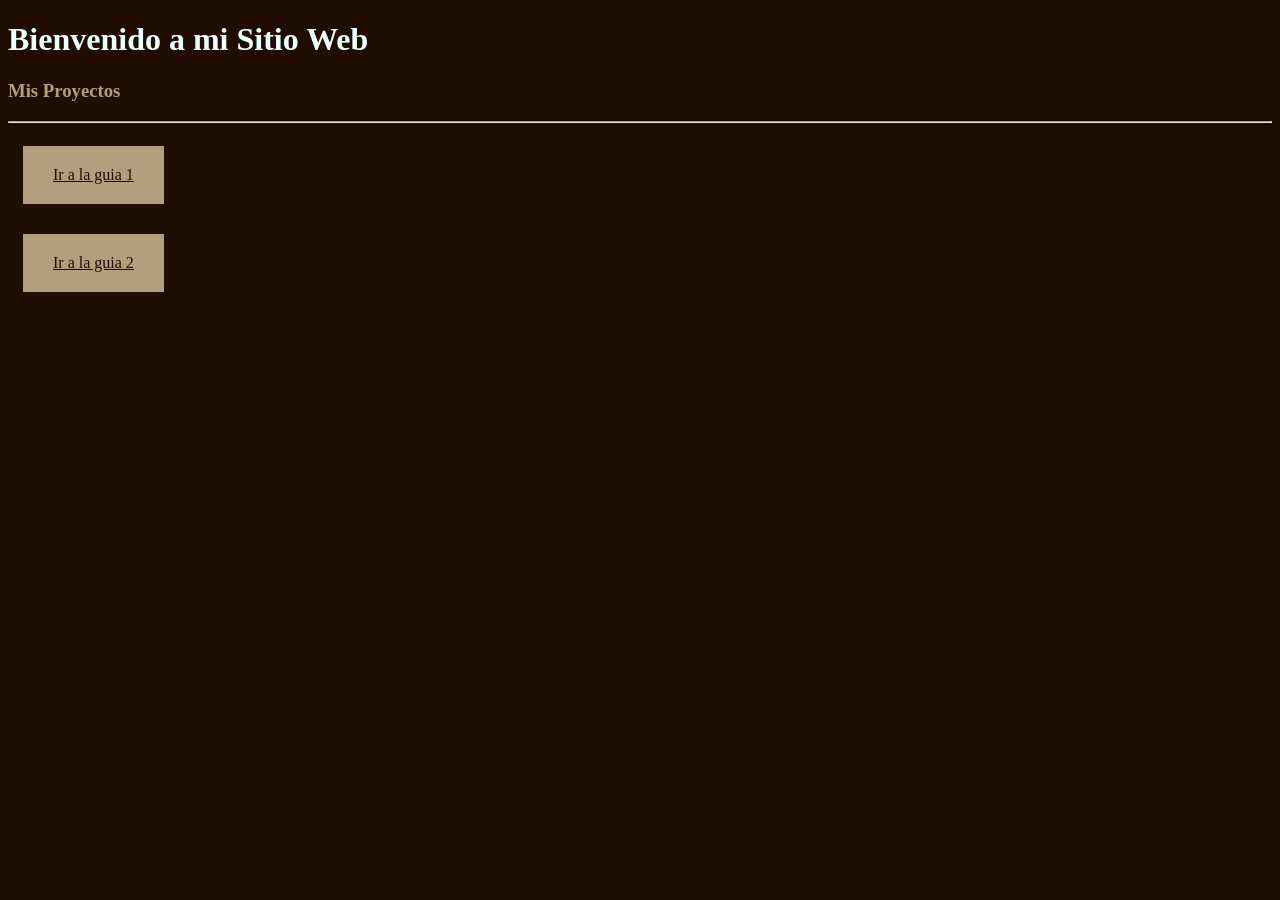
==== index.html @ a9ad921f "terminado" ====
<!DOCTYPE html>
<html lang="en">
<head>
    <meta charset="UTF-8">
    <meta name="viewport" content="width=device-width, initial-scale=1.0">
    <title>Principal</title>
    <style>
        .botones{
        display: inline-block;
        padding: 20px 30px;
        margin: 15px;   
        background-color: #b39f7e;
        color: rgb(31, 13, 1);               
        }
    </style>
</head>
<body style="background-color: rgb(31, 13, 1);">
    <h1 style="color: azure;">Bienvenido a mi Sitio Web</h1>
    <h3 style="color: #b39f7e;">Mis Proyectos</h3>
    <hr />
    <a class="botones" href="guia1/index.html">Ir a la guia 1</a><br />
    <a class="botones" href="guia2/index.html">Ir a la guia 2</a><br />
</body>
</html>
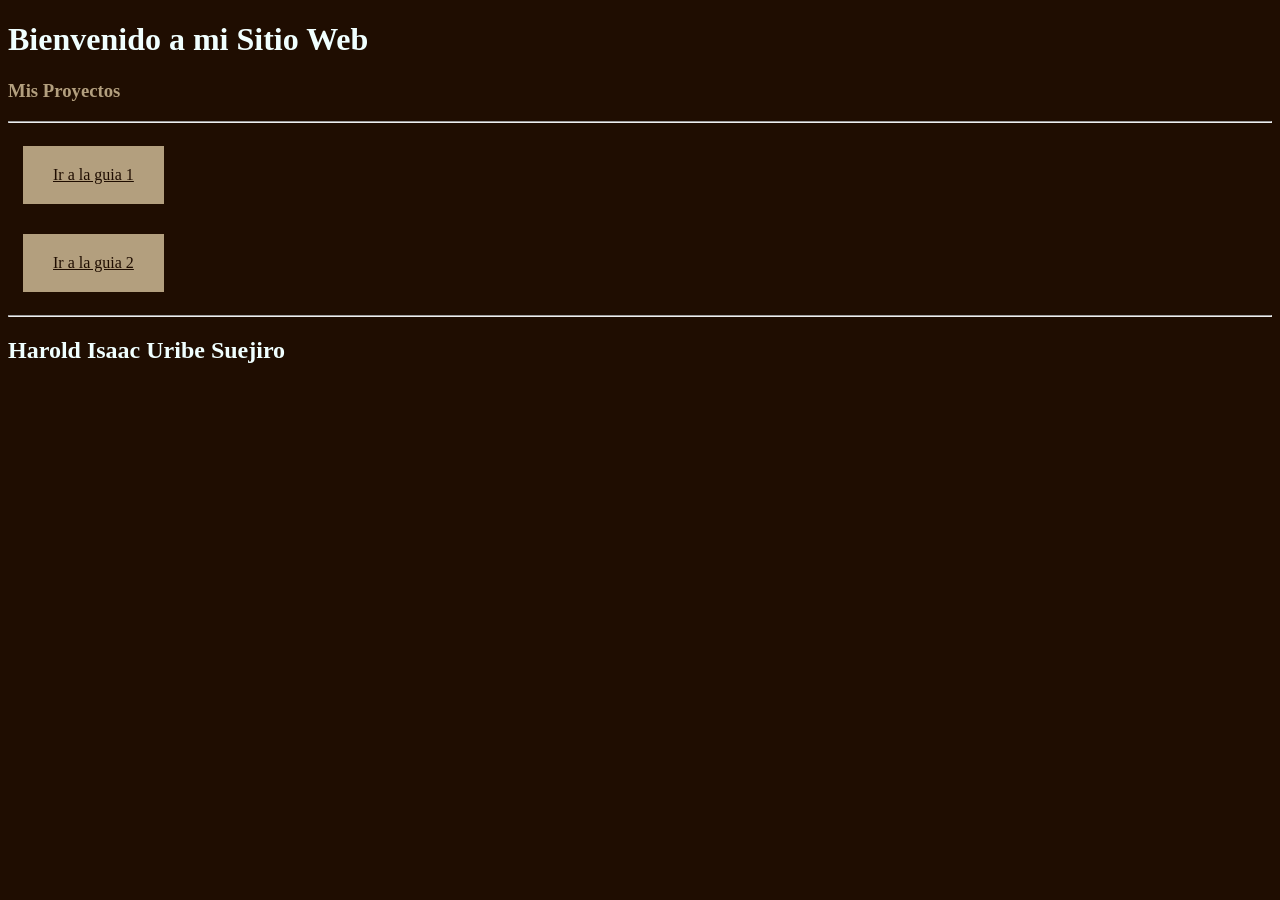
==== commit b736ffa9: "final" ====
--- a/index.html
+++ b/index.html
@@ -20,5 +20,7 @@
     <hr />
     <a class="botones" href="guia1/index.html">Ir a la guia 1</a><br />
     <a class="botones" href="guia2/index.html">Ir a la guia 2</a><br />
+    <hr />
+    <h2 style="color: azure;">Harold Isaac Uribe Suejiro</h2>
 </body>
 </html> 
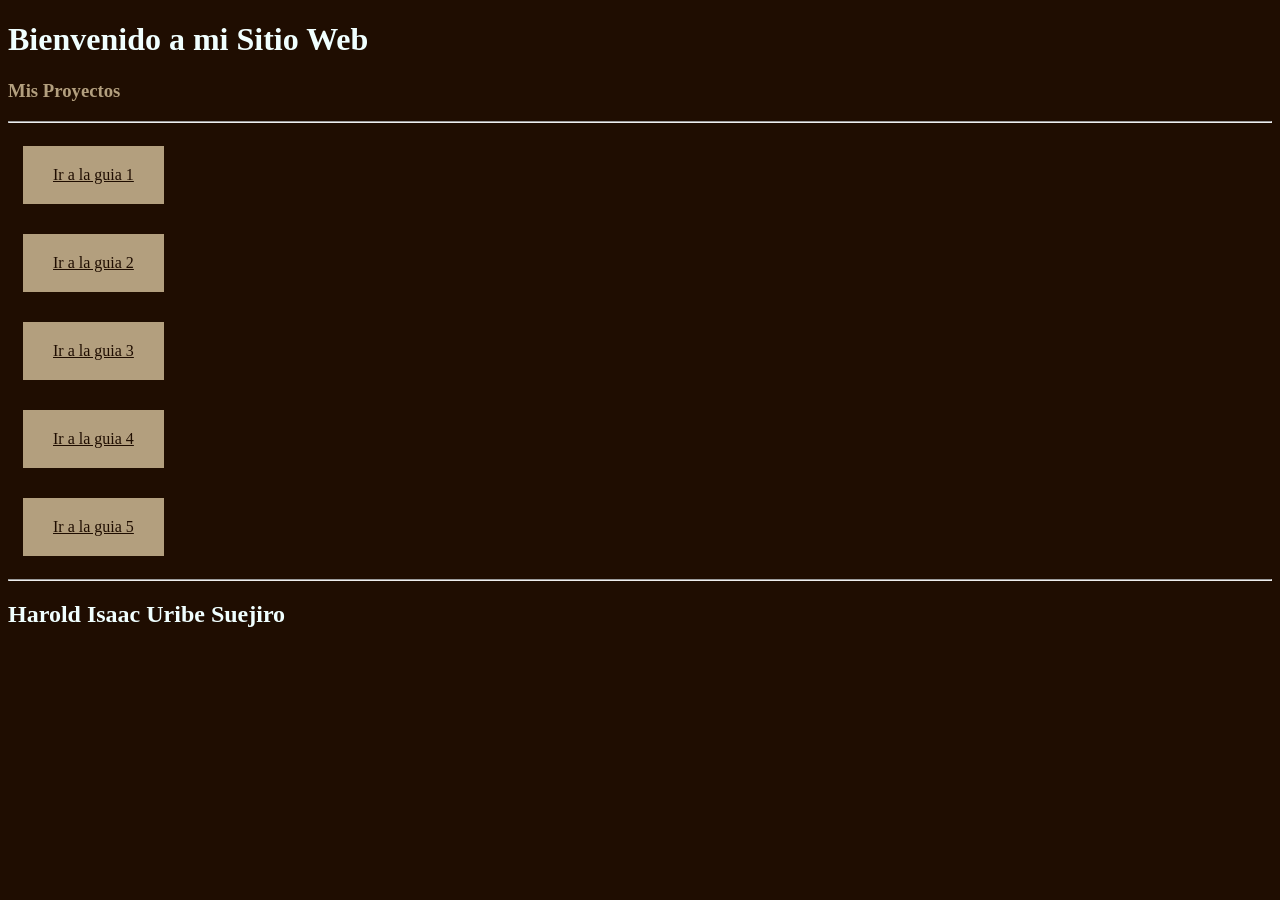
==== commit 2fb13525: "Guia 1 mejorada" ====
--- a/index.html
+++ b/index.html
@@ -18,9 +18,13 @@
     <h1 style="color: azure;">Bienvenido a mi Sitio Web</h1>
     <h3 style="color: #b39f7e;">Mis Proyectos</h3>
     <hr />
-    <a class="botones" href="guia1/index.html">Ir a la guia 1</a><br />
-    <a class="botones" href="guia2/index.html">Ir a la guia 2</a><br />
-    <hr />
+    <a class="botones" href="guia1/santa-rosa-uribe/index.html">Ir a la guia 1</a><br/>
+    <a class="botones" href="guia2/index.html">Ir a la guia 2</a><br/>
+    <a class="botones" href="guia3/index.html">Ir a la guia 3</a><br/>
+    <a class="botones" href="guia4/index.html">Ir a la guia 4</a><br/>
+    <a class="botones" href="guia5/index.html">Ir a la guia 5</a><br/>
+
+    <hr/>
     <h2 style="color: azure;">Harold Isaac Uribe Suejiro</h2>
 </body>
 </html> 
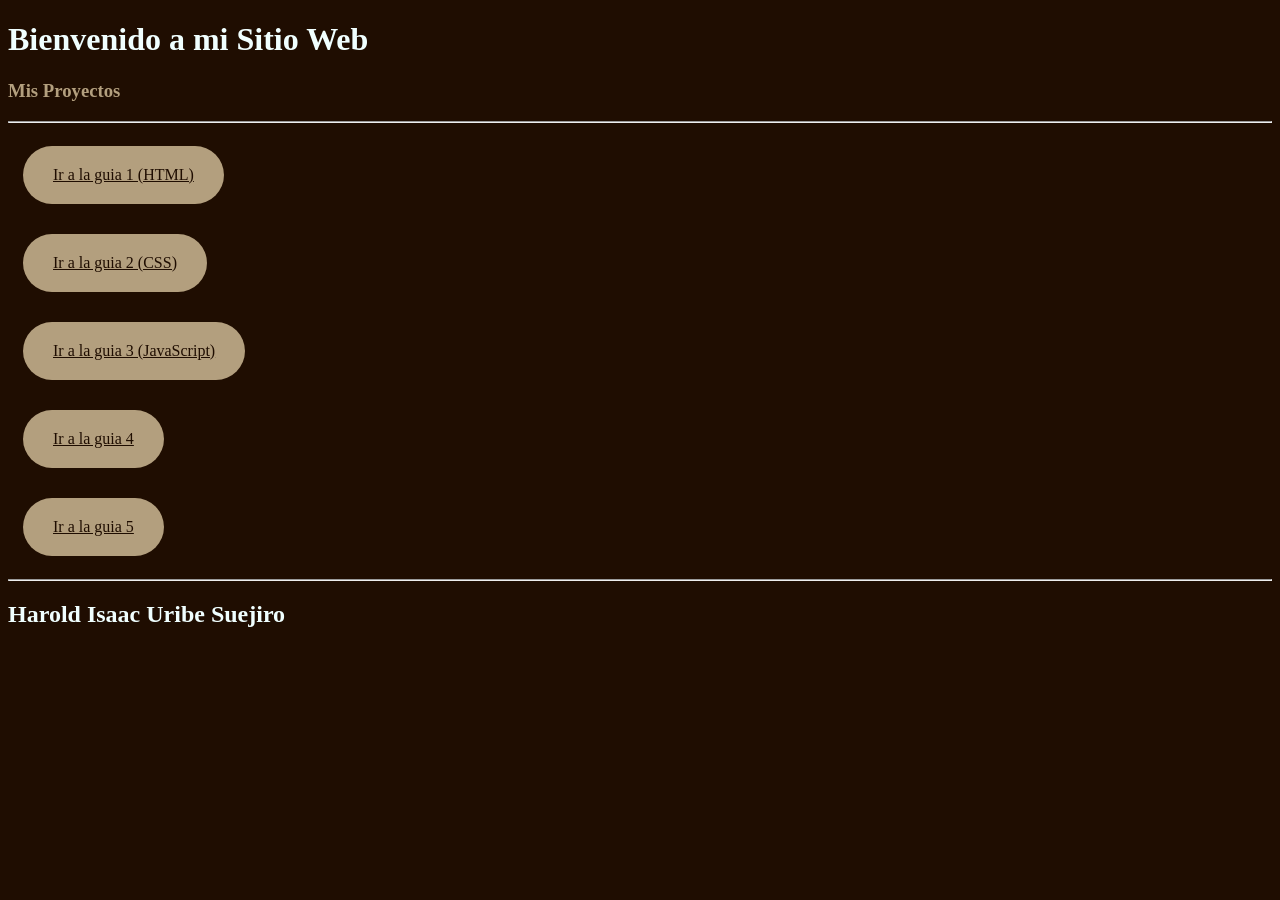
==== commit fad05a95: "Guia 3 actualizada" ====
--- a/index.html
+++ b/index.html
@@ -10,7 +10,8 @@
         padding: 20px 30px;
         margin: 15px;   
         background-color: #b39f7e;
-        color: rgb(31, 13, 1);               
+        color: rgb(31, 13, 1);  
+        border-radius: 60px;             
         }
     </style>
 </head>
@@ -18,12 +19,11 @@
     <h1 style="color: azure;">Bienvenido a mi Sitio Web</h1>
     <h3 style="color: #b39f7e;">Mis Proyectos</h3>
     <hr />
-    <a class="botones" href="guia1/santa-rosa-uribe/index.html">Ir a la guia 1</a><br/>
-    <a class="botones" href="guia2/index.html">Ir a la guia 2</a><br/>
-    <a class="botones" href="guia3/index.html">Ir a la guia 3</a><br/>
+    <a class="botones" href="guia1/santa-rosa-uribe/index.html">Ir a la guia 1 (HTML)</a><br/>
+    <a class="botones" href="guia1/santa-rosa-uribe/css/estilos.css">Ir a la guia 2 (CSS)</a><br/>
+    <a class="botones" href="guia1/santa-rosa-uribe/js/app.js">Ir a la guia 3 (JavaScript)</a><br/>
     <a class="botones" href="guia4/index.html">Ir a la guia 4</a><br/>
     <a class="botones" href="guia5/index.html">Ir a la guia 5</a><br/>
-
     <hr/>
     <h2 style="color: azure;">Harold Isaac Uribe Suejiro</h2>
 </body>
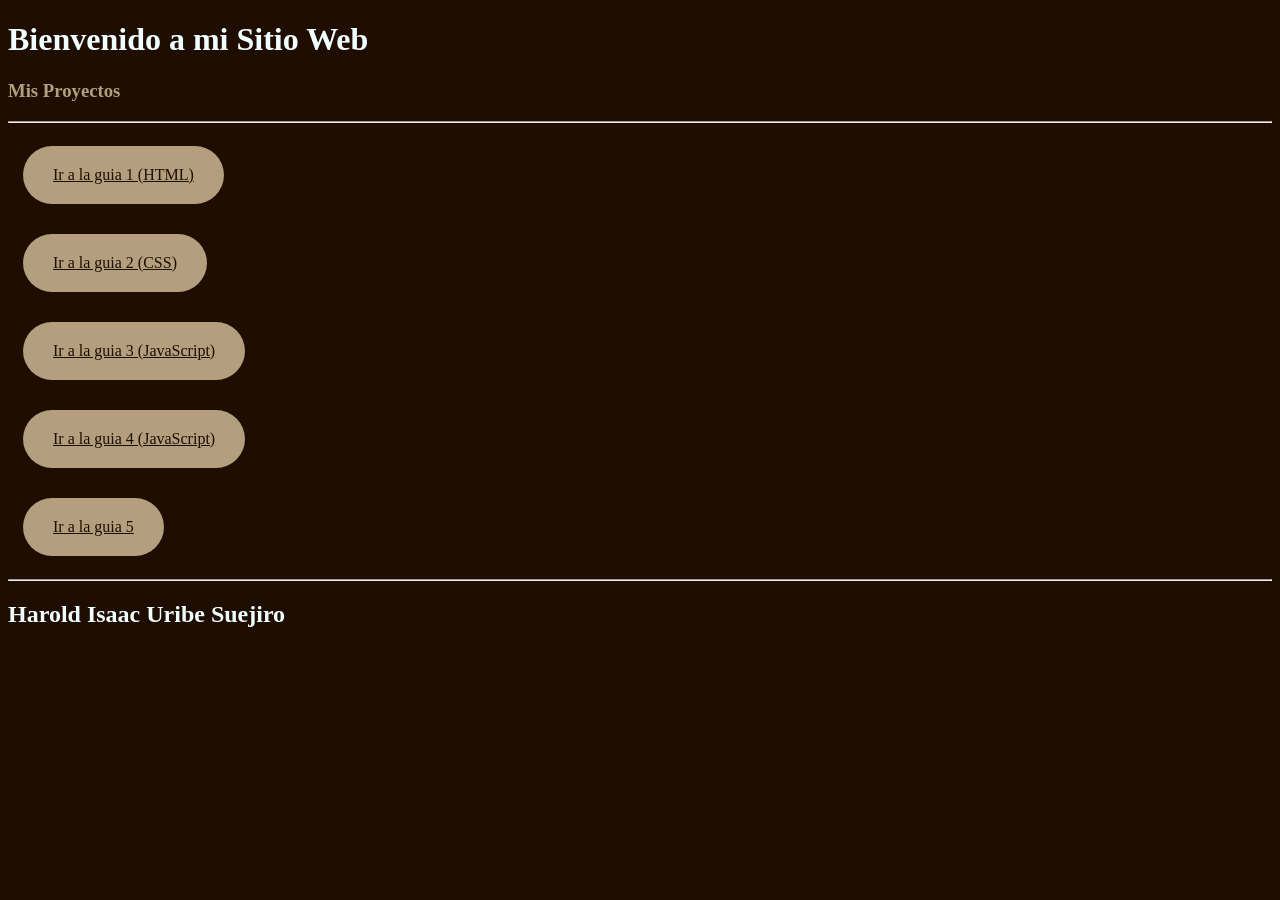
==== commit 5d2f6deb: "Guia 4 actualizada" ====
--- a/index.html
+++ b/index.html
@@ -22,8 +22,8 @@
     <a class="botones" href="guia1/santa-rosa-uribe/index.html">Ir a la guia 1 (HTML)</a><br/>
     <a class="botones" href="guia1/santa-rosa-uribe/css/estilos.css">Ir a la guia 2 (CSS)</a><br/>
     <a class="botones" href="guia1/santa-rosa-uribe/js/app.js">Ir a la guia 3 (JavaScript)</a><br/>
-    <a class="botones" href="guia4/index.html">Ir a la guia 4</a><br/>
-    <a class="botones" href="guia5/index.html">Ir a la guia 5</a><br/>
+    <a class="botones" href="guia1/santa-rosa-uribe/js/pedido.js">Ir a la guia 4 (JavaScript)</a><br/>
+    <a class="botones" href="">Ir a la guia 5</a><br/>
     <hr/>
     <h2 style="color: azure;">Harold Isaac Uribe Suejiro</h2>
 </body>
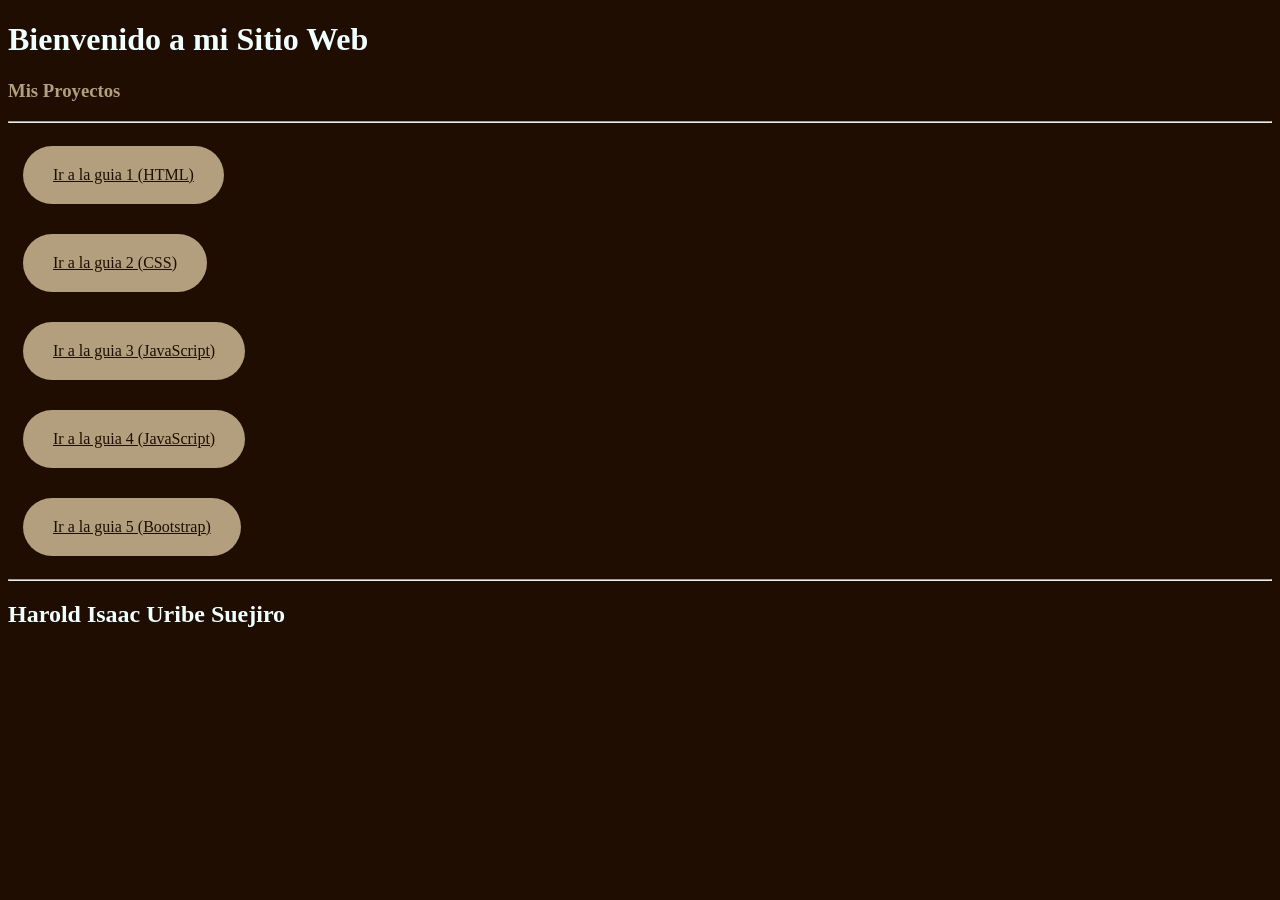
==== commit 87a3ec60: "Guia 5 actualizada" ====
--- a/index.html
+++ b/index.html
@@ -23,7 +23,7 @@
     <a class="botones" href="guia1/santa-rosa-uribe/css/estilos.css">Ir a la guia 2 (CSS)</a><br/>
     <a class="botones" href="guia1/santa-rosa-uribe/js/app.js">Ir a la guia 3 (JavaScript)</a><br/>
     <a class="botones" href="guia1/santa-rosa-uribe/js/pedido.js">Ir a la guia 4 (JavaScript)</a><br/>
-    <a class="botones" href="">Ir a la guia 5</a><br/>
+    <a class="botones" href="guia1/santa-rosa-uribe/index-bootstrap.html">Ir a la guia 5 (Bootstrap)</a><br/>
     <hr/>
     <h2 style="color: azure;">Harold Isaac Uribe Suejiro</h2>
 </body>
